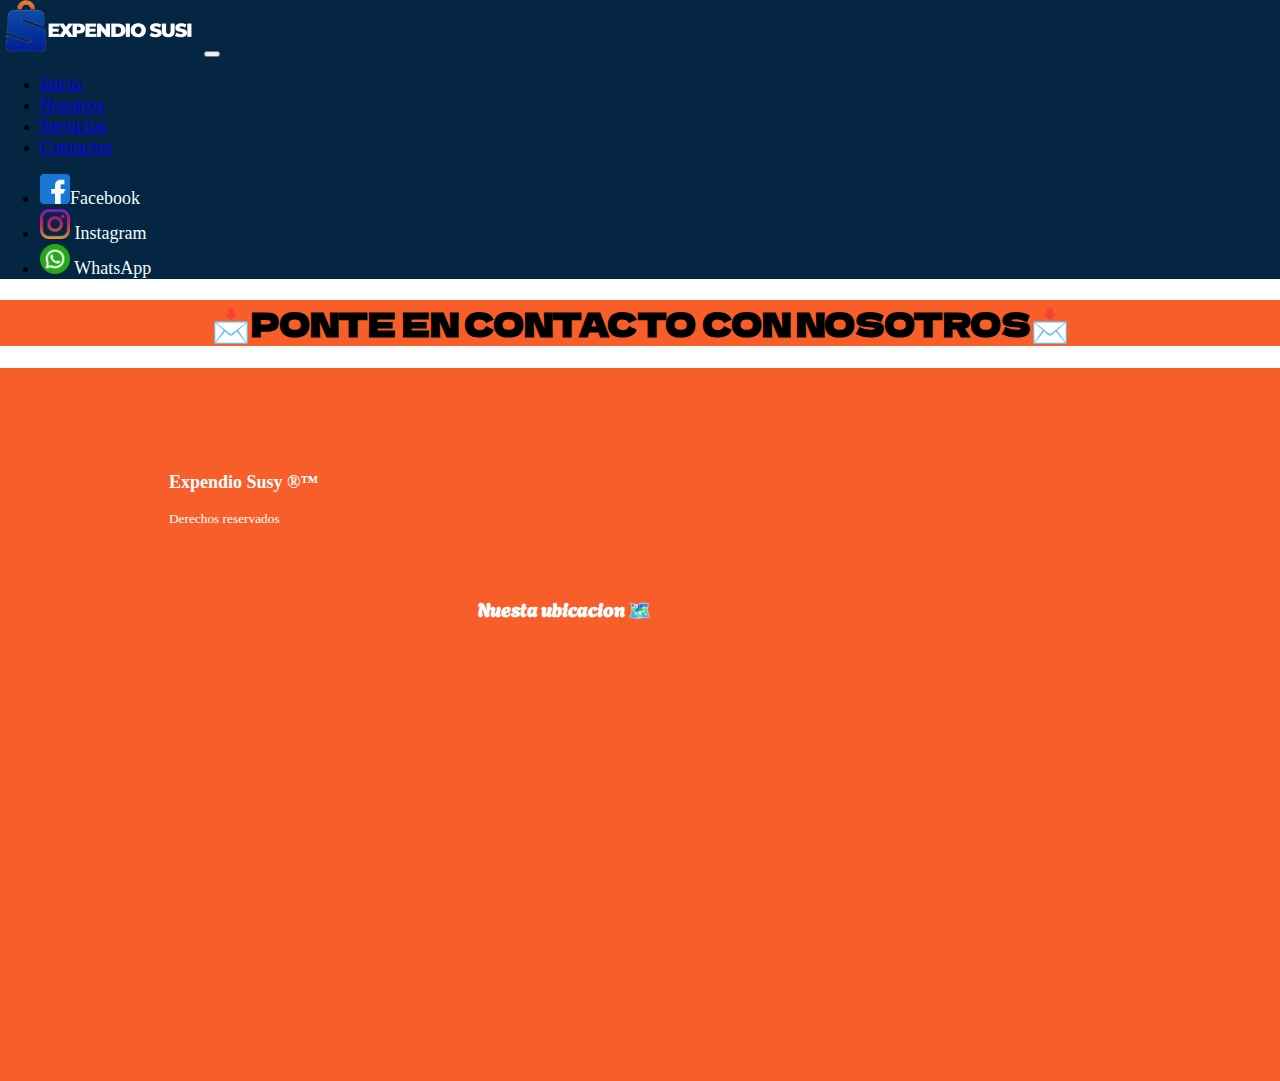
==== views/contactos.html @ 5a80b26c "Cambios CSS" ====
<!DOCTYPE html>
<html lang="en">
<head>
    <meta charset="UTF-8">
    <meta name="viewport" content="width=device-width, initial-scale=1, shrink-to-fit=no">
    <link href="https://cdn.jsdelivr.net/npm/bootstrap@5.0.2/dist/css/bootstrap.min.css" rel="stylesheet" integrity="sha384-EVSTQN3/azprG1Anm3QDgpJLIm9Nao0Yz1ztcQTwFspd3yD65VohhpuuCOmLASjC" crossorigin="anonymous">
    <script src="https://cdn.jsdelivr.net/npm/bootstrap@5.0.2/dist/js/bootstrap.bundle.min.js" integrity="sha384-MrcW6ZMFYlzcLA8Nl+NtUVF0sA7MsXsP1UyJoMp4YLEuNSfAP+JcXn/tWtIaxVXM" crossorigin="anonymous"></script>
    <script src="https://cdn.jsdelivr.net/npm/@popperjs/core@2.9.2/dist/umd/popper.min.js" integrity="sha384-IQsoLXl5PILFhosVNubq5LC7Qb9DXgDA9i+tQ8Zj3iwWAwPtgFTxbJ8NT4GN1R8p" crossorigin="anonymous"></script>
    <script src="https://cdn.jsdelivr.net/npm/bootstrap@5.0.2/dist/js/bootstrap.min.js" integrity="sha384-cVKIPhGWiC2Al4u+LWgxfKTRIcfu0JTxR+EQDz/bgldoEyl4H0zUF0QKbrJ0EcQF" crossorigin="anonymous"></script>
    <link rel="preconnect" href="https://fonts.googleapis.com">
    <link rel="preconnect" href="https://fonts.gstatic.com" crossorigin>
    <link href="https://fonts.googleapis.com/css2?family=Dela+Gothic+One&display=swap" rel="stylesheet">
    <link href="https://fonts.googleapis.com/css2?family=Agbalumo&display=swap" rel="stylesheet">
    <link href="https://fonts.googleapis.com/css2?family=Agbalumo&family=Bebas+Neue&display=swap" rel="stylesheet">
    <link rel="stylesheet" href="/styles/styleContactos.css">
    <title>Contactos</title>
</head>
<body>
    <nav class="navbar navbar-expand-lg navbar-dark" style="background: #042642;">
        <div class="container-fluid">
          <a class="navbar-brand"><img src="/icons/Logotipo.png" width="200"></a>
          <button class="navbar-toggler" type="button" data-bs-toggle="collapse" data-bs-target="#navbarNav" aria-controls="navbarNav" aria-expanded="false" aria-label="Toggle navigation">
            <span class="navbar-toggler-icon"></span>
          </button>
          <div class="collapse navbar-collapse" id="navbarNav">
            <ul class="navbar-nav">
              <li class="nav-item">
                <a class="nav-link" aria-current="page" href="index.html">Inicio</a>
              </li>
              <li class="nav-item">
                <a class="nav-link" href="sobreMi.html">Nosotros</a>
              </li>
              <li class="nav-item">
                <a class="nav-link" href="servicios.html">Servicios</a>
              </li>
              <li class="nav-item">
                <a class="nav-link" href="contactos.html">Contactos</a>
              </li>
            </ul>
          </div>
          <form class="d-flex">
            <ul class="navbar-nav">
                <li class="nav-link"><a class="socialMedia" href="https://www.facebook.com/profile.php?id=61551611520107" target="_blank"><img src="/icons/facebook.png" width="30" height="30">Facebook </a></li>
                <li class="nav-link"><a class="socialMedia" href="https://www.instagram.com/expendio_susy/" target="_blank"><img src="/icons/instagram.png" width="30" height="30"> Instagram </a></li>
                <li class="nav-link"><a class="socialMedia" href="https://wa.me/5585850179" target="_blank"><img src="/icons/whatsapp.png" width="30" height="30"> WhatsApp </a></li>
            </ul>
          </form>
        </div>
  </nav>

  <div class="tituloContactos">
    <h1 class="serviciosTitulo">📩PONTE EN CONTACTO CON NOSOTROS📩</h1>
  </div>

  <div class="contactos">
    <div class="row">
      <div class="col-12">
        
      </div>
    </div>
  </div>

  <div class="footer">
    <footer>
      <div class="columnas">
        <div class="row">
          <div class="col-3">
            <small><p style="font-size: 135%; padding-left: 25px; color: white; padding-top:3%; padding-left: 10%;"><b>Expendio Susy ®™</b></p></small>
            <small><p style="color: white; padding-left: 10%;">Derechos reservados</p></small>
          </div>
          <div class="col-9">
            <div class="mapa">
              <h3 style="font-family: Agbalumo; padding-left: 15%; color: white;">Nuesta ubicacion 🗺️</h3>
              <iframe src="https://www.google.com/maps/embed?pb=!1m18!1m12!1m3!1d3758.4081041543736!2d-99.03036808963206!3d19.609842934921076!2m3!1f0!2f0!3f0!3m2!1i1024!2i768!4f13.1!3m3!1m2!1s0x85d1f1eecba4c25d%3A0xe093f5b6e0a1769b!2sCadetes%20del%2047%2C%20Heroes%20Ecatepec%201%202%203%204%20T%2C%2055023%20Ecatepec%20de%20Morelos%2C%20M%C3%A9x.!5e0!3m2!1sen!2smx!4v1695993500178!5m2!1sen!2smx" width="500" height="350" style="border:0;" allowfullscreen="" loading="lazy" referrerpolicy="no-referrer-when-downgrade"></iframe>
            </div>
          </div>
        </div>
      </div>
    </footer>
</div>

</body>
</html>
---- styles/styleContactos.css ----
.socialMedia{
    text-decoration: none;
    color: azure;
}

body{
    margin: 0;
}

.nav-link{
    font-size: 18px;
}

.tituloFooter
{
    font-size: 135%;
    padding-left: 25px; 
    color: white; 
    padding-top:3%; 
    padding-left: 10%;
}

.tituloUbicacion
{
    font-family: Agbalumo; 
    padding: 2%; 
    text-align: center; 
    color: white;
}

.tituloNombre, .tituloCorreo, .tituloTelefono, .tituloMensaje
{
    font-family: Agbalumo;
}

.tituloContactoConNosotros
{
    font-size: 135%; 
    color: white; 
    font-family: Bebas Neue; 
    margin-left: 10%;
}

.botonEnviar
{
    font-family: Agbalumo; 
    margin-left: 25%;
}

.derechosReservados
{
    color: white; 
    padding-left: 10%;
}

.footer
{
    padding: 4%;
    background: #F85E29;
}

.serviciosTitulo
{
    font-family: 'Dela Gothic One';
    background: #F85E29;
    text-align: center;
    display: grid;
}


/* Estilos para el mapa*/
.mapa
{
    padding-top: 3%;
    padding-left: 25%;
    padding-bottom: 3%;
}
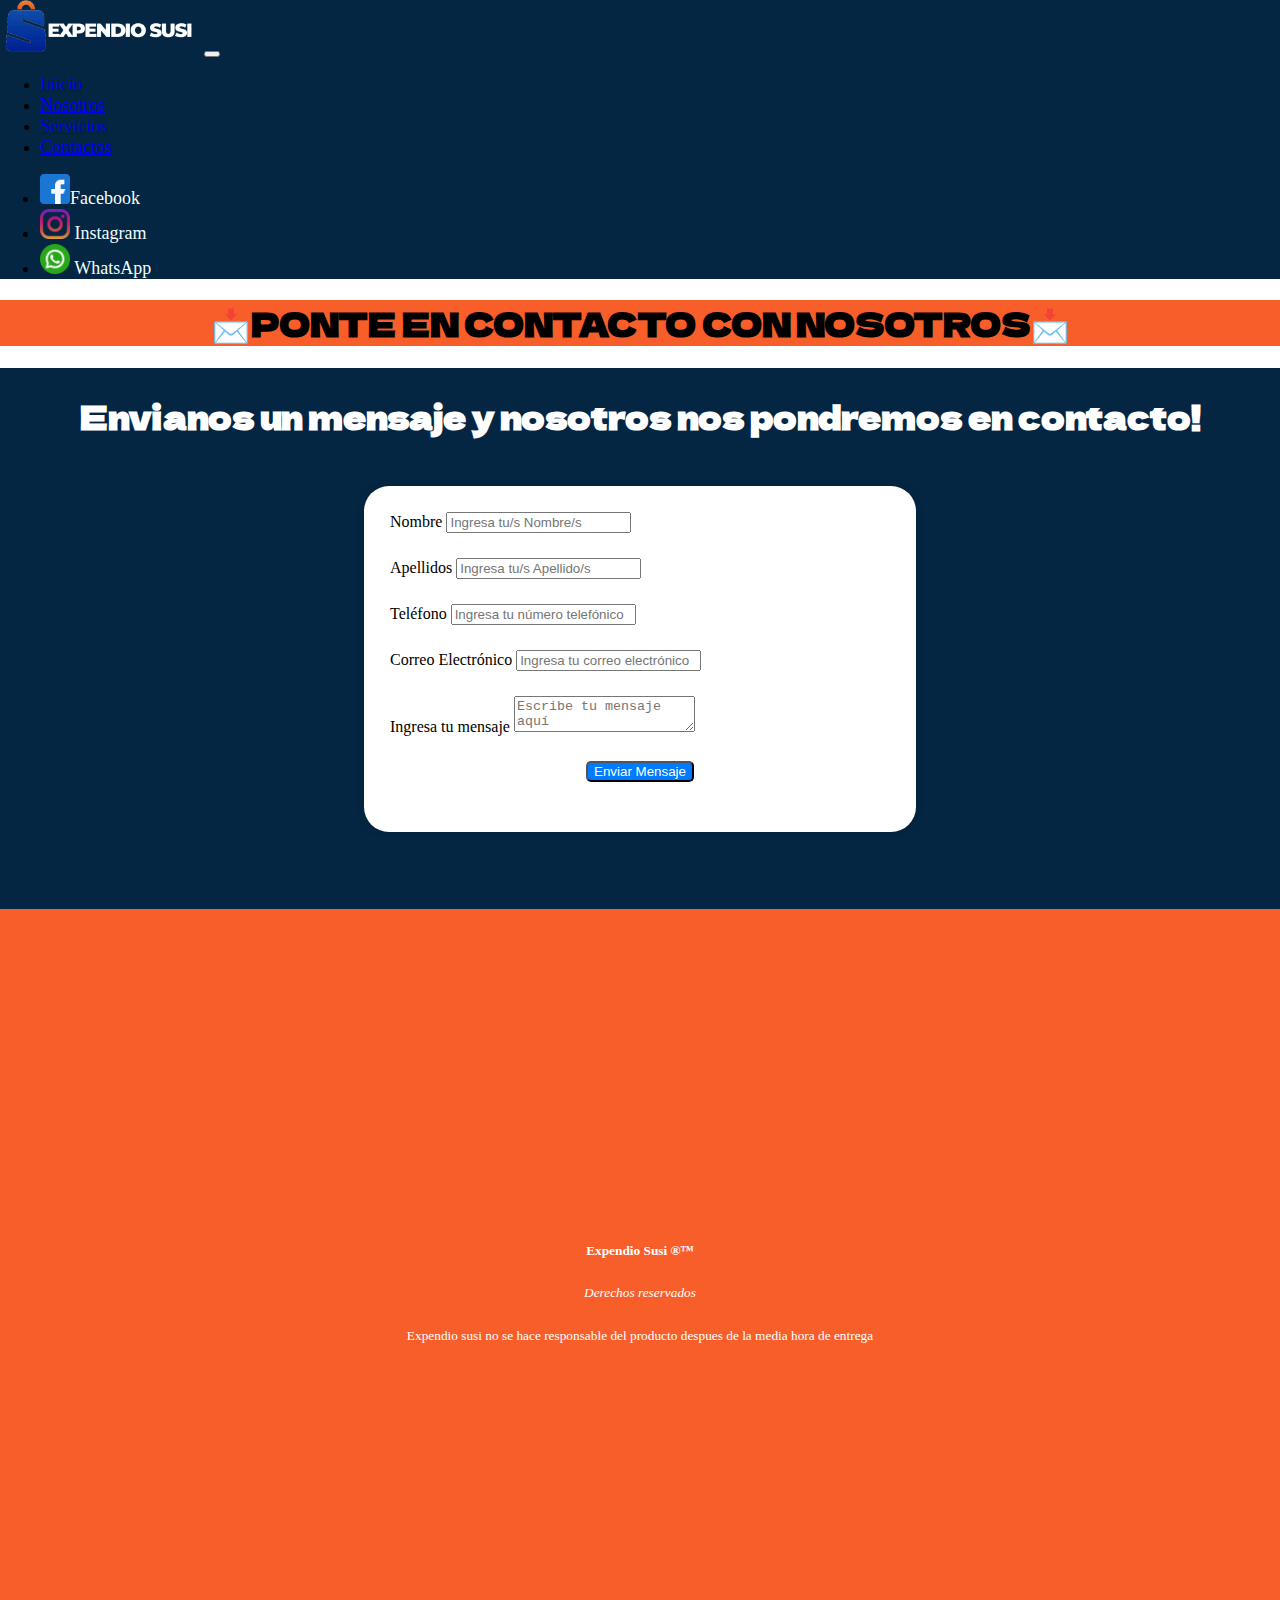
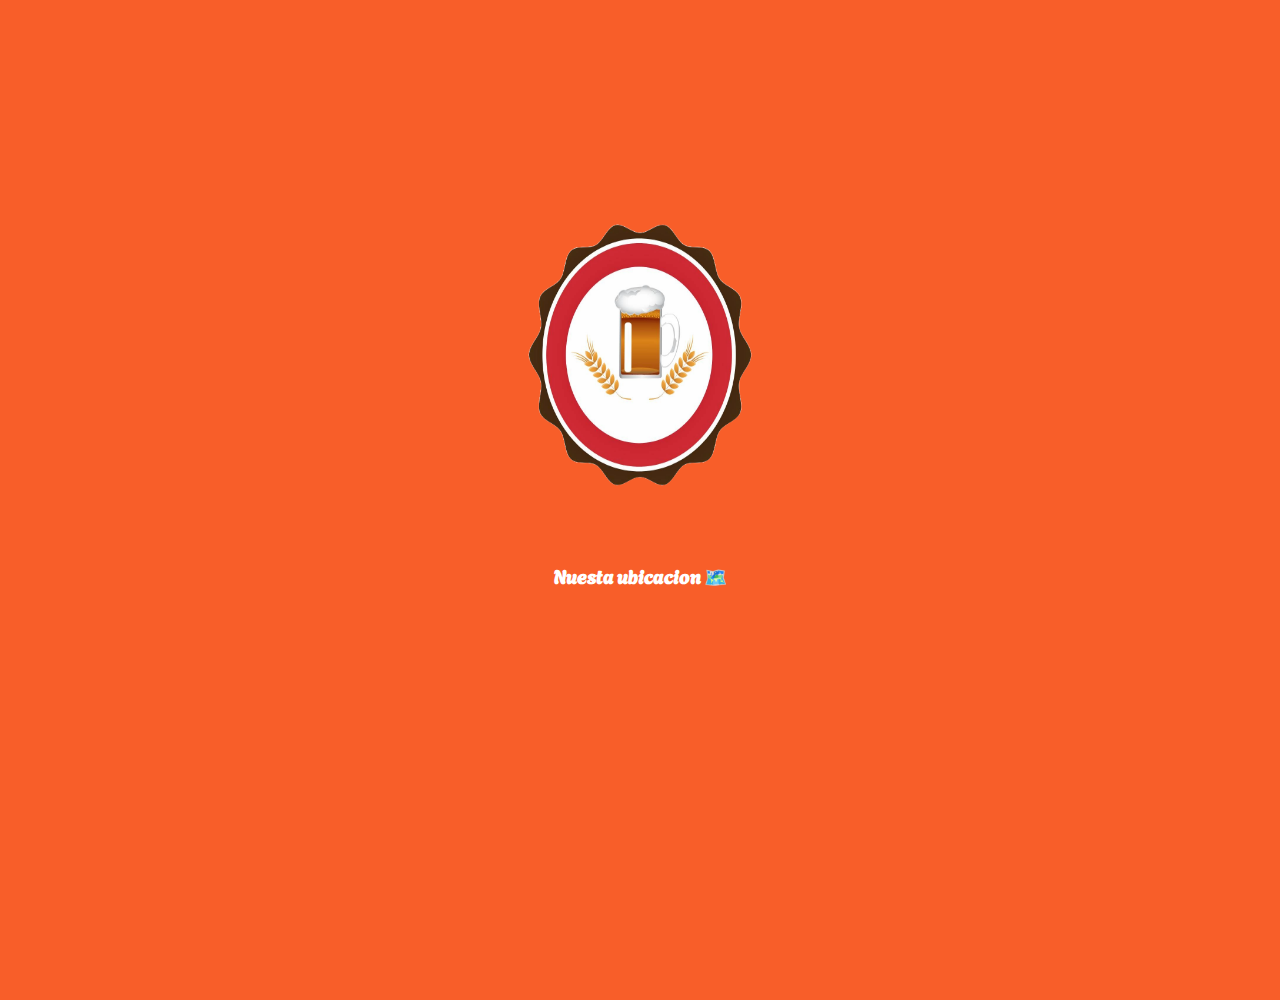
==== commit 646e8ef8: "Modificación Añadiendo mas estilos, formulario e imagen de certificado" ====
--- a/views/contactos.html
+++ b/views/contactos.html
@@ -53,25 +53,63 @@
   </div>
 
   <div class="contactos">
-    <div class="row">
-      <div class="col-12">
-        
-      </div>
-    </div>
+    <div class="fondo">
+      <h1>Envianos un mensaje y nosotros nos pondremos en contacto!</h1>
+
+      <form autocomplete="off" class="styled-form">
+        <div class="form-group">
+          <label for="nombre">Nombre</label>
+          <input type="text" class="form-control" id="nombre" placeholder="Ingresa tu/s Nombre/s" required>
+        </div>
+    
+        <div class="form-group">
+          <label for="apellidos">Apellidos</label>
+          <input type="text" class="form-control" id="apellidos" placeholder="Ingresa tu/s Apellido/s">
+        </div>
+    
+        <div class="form-group">
+          <label for="telefono">Teléfono</label>
+          <input type="tel" class="form-control" id="telefono" placeholder="Ingresa tu número telefónico">
+        </div>
+    
+        <div class="form-group">
+          <label for="email">Correo Electrónico</label>
+          <input type="email" class="form-control" id="email" placeholder="Ingresa tu correo electrónico">
+        </div>
+    
+        <div class="form-group">
+          <label for="mensaje">Ingresa tu mensaje</label>
+          <textarea class="form-control" id="mensaje" placeholder="Escribe tu mensaje aquí"></textarea>
+        </div>
+    
+        <div class="form-group">
+          <button type="submit" class="btn styled-button">Enviar Mensaje</button>
+        </div>
+      </form>
+
   </div>
-
+  </div>
   <div class="footer">
     <footer>
       <div class="columnas">
         <div class="row">
-          <div class="col-3">
-            <small><p style="font-size: 135%; padding-left: 25px; color: white; padding-top:3%; padding-left: 10%;"><b>Expendio Susy ®™</b></p></small>
-            <small><p style="color: white; padding-left: 10%;">Derechos reservados</p></small>
+          <div class="col-2">
+            <div class="textoDerechos">
+              <small><p><b>Expendio Susi ®™</b></p></small>
+              <small><p><em>Derechos reservados</em></p></small>
+              <small><p>Expendio susi no se hace responsable del producto despues de la media hora de entrega</p></small>
+            </div>
           </div>
-          <div class="col-9">
+          <div class="col-4">
+            <div class="certificado">
+              <img class="imagen" src="/images/certificado.png">
+            </div>
+          </div>
+          <div class="col-6">
             <div class="mapa">
-              <h3 style="font-family: Agbalumo; padding-left: 15%; color: white;">Nuesta ubicacion 🗺️</h3>
-              <iframe src="https://www.google.com/maps/embed?pb=!1m18!1m12!1m3!1d3758.4081041543736!2d-99.03036808963206!3d19.609842934921076!2m3!1f0!2f0!3f0!3m2!1i1024!2i768!4f13.1!3m3!1m2!1s0x85d1f1eecba4c25d%3A0xe093f5b6e0a1769b!2sCadetes%20del%2047%2C%20Heroes%20Ecatepec%201%202%203%204%20T%2C%2055023%20Ecatepec%20de%20Morelos%2C%20M%C3%A9x.!5e0!3m2!1sen!2smx!4v1695993500178!5m2!1sen!2smx" width="500" height="350" style="border:0;" allowfullscreen="" loading="lazy" referrerpolicy="no-referrer-when-downgrade"></iframe>
+              <h3>Nuesta ubicacion 🗺️</h3>
+              <iframe src="https://www.google.com/maps/embed?pb=!1m18!1m12!1m3!1d3758.4081041543736!2d-99.03036808963206!3d19.609842934921076!2m3!1f0!2f0!3f0!3m2!1i1024!2i768!4f13.1!3m3!1m2!1s0x85d1f1eecba4c25d%3A0xe093f5b6e0a1769b!2sCadetes%20del%2047%2C%20Heroes%20Ecatepec%201%202%203%204%20T%2C%2055023%20Ecatepec%20de%20Morelos%2C%20M%C3%A9x.!5e0!3m2!1sen!2smx!4v1695993500178!5m2!1sen!2smx"  
+              width="500" height="350" style="border:0;" allowfullscreen="" loading="lazy" referrerpolicy="no-referrer-when-downgrade"></iframe>
             </div>
           </div>
         </div>
--- a/styles/styleContactos.css
+++ b/styles/styleContactos.css
@@ -55,7 +55,6 @@
 
 .footer
 {
-    padding: 4%;
     background: #F85E29;
 }
 
@@ -65,13 +64,91 @@
     background: #F85E29;
     text-align: center;
     display: grid;
+    padding: auto;
 }
 
 
 /* Estilos para el mapa*/
 .mapa
 {
-    padding-top: 3%;
-    padding-left: 25%;
+    padding: 3% 5%;
+    text-align: center;
+}
+
+.certificado
+{
+    display: grid;
+    place-content: center;
+    padding-top: 10%;
+}
+
+.imagen{
+    width: 250px;
+    height: 300px;
+}
+
+.textoDerechos
+{
+    display: grid;
+    place-content: center;
+    padding: 25%;
+}
+
+.textoDerechos p{
+    text-align: center;
+    color: white;
+}
+
+.mapa h3{
+    font-family: Agbalumo;
+    color: white;
+}
+
+.formulario
+{
+    display: block;
+    margin-right: auto;
+    margin-left: auto;
+}
+
+.fondo, .contactos
+{
+    background: #042642;
     padding-bottom: 3%;
-}+}
+
+/* Estlos del formulario */
+.styled-form {
+    max-width: 500px;
+    margin: auto;
+    background-color: #fff;
+    padding: 2%;
+    border-radius: 25px;
+    box-shadow: 0 0 10px rgba(0, 0, 0, 0.1);
+  }
+
+  /* Espacios entre mensajes e inputs*/
+  .form-group {
+    margin-bottom: 5%;
+  }
+
+  .styled-button {
+    background-color: #007bff;
+    color: #fff;
+    border-radius: 5px;
+    cursor: pointer;
+    display: block;
+    margin-left: auto;
+    margin-right: auto;
+  }
+
+  .styled-button:hover {
+    background-color: #0056b3;
+  }
+
+  .fondo h1{
+    font-family: 'Dela Gothic One';
+    text-align: center;
+    padding: 2%;
+    color: white;
+  }